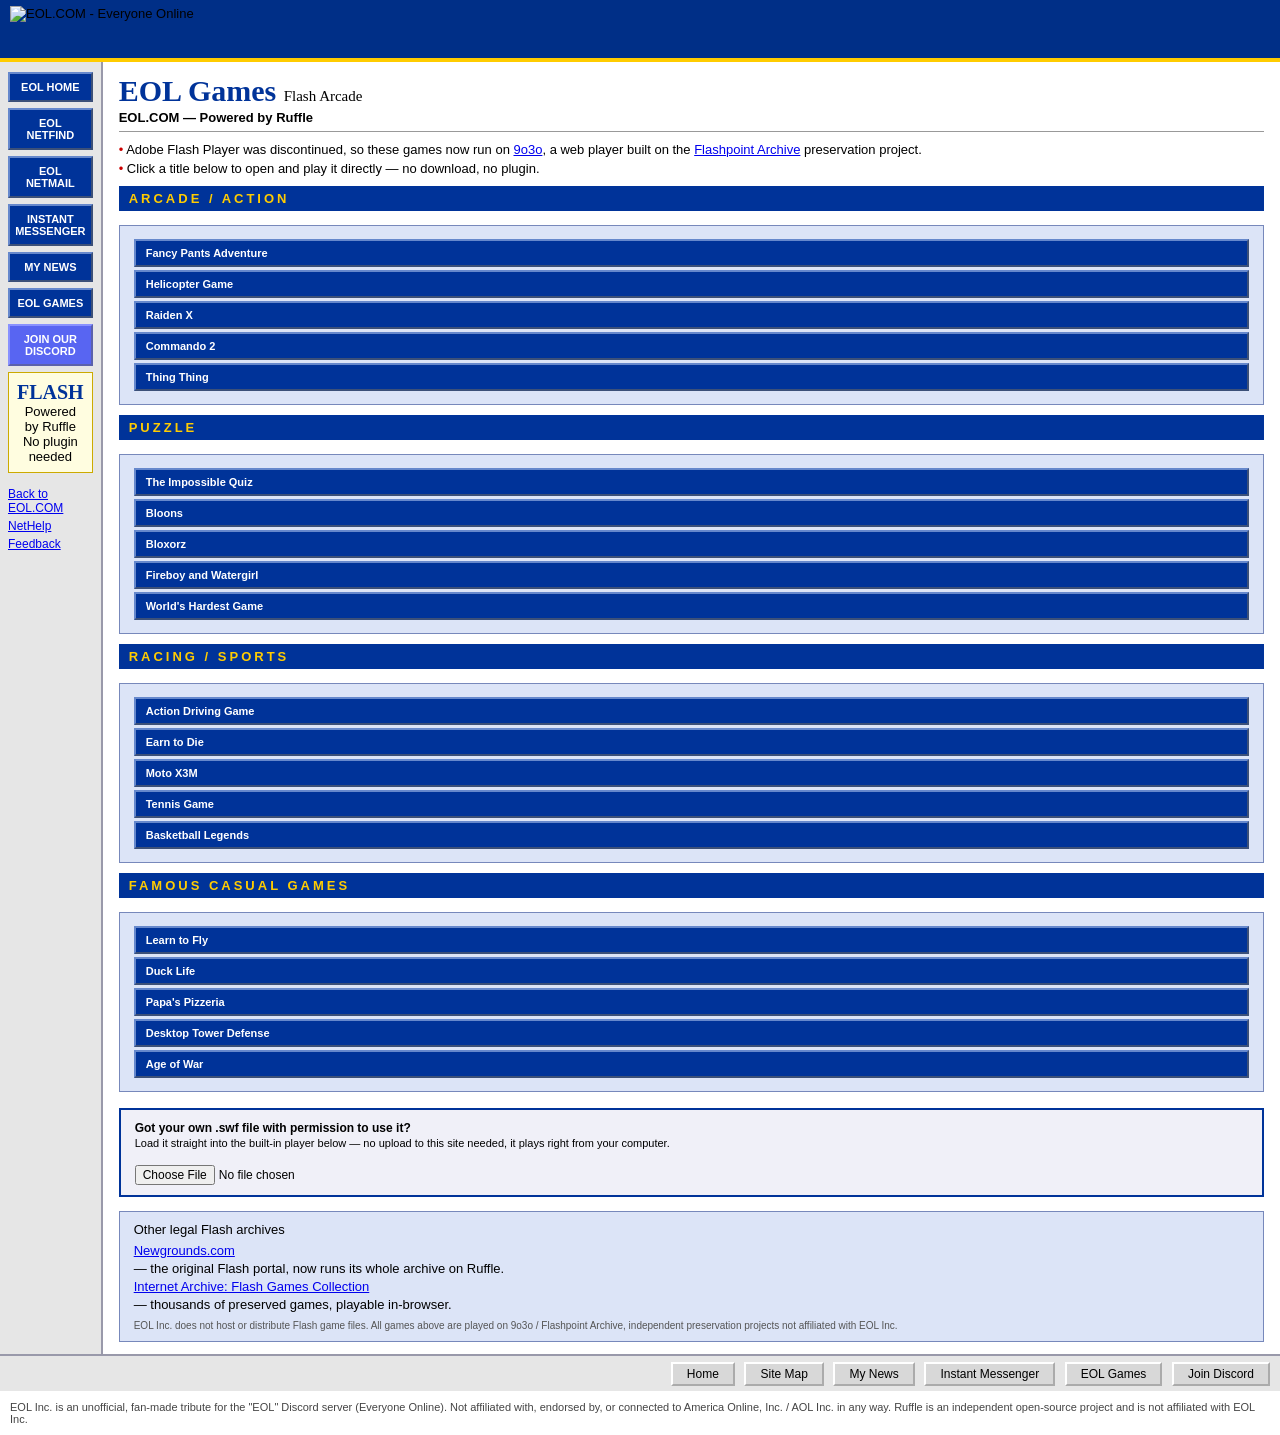
==== games.html @ a785b9a2 "Add files via upload" ====
<!DOCTYPE html>
<html lang="en">
<head>
<meta charset="UTF-8">
<title>EOL.COM - EOL Games</title>
<link rel="stylesheet" href="style.css">
</head>
<body>

<div id="top-banner">
    <img src="images/eol-logo.png" alt="EOL.COM - Everyone Online">
</div>

<table class="layout">
<tr>

    <td class="sidebar">
        <a href="index.html" class="nav-button">EOL HOME</a>
        <a href="https://search.aol.com/" target="_blank" rel="noopener" class="nav-button">EOL NETFIND</a>
        <a href="https://mail.aol.com/" target="_blank" rel="noopener" class="nav-button">EOL NETMAIL</a>
        <a href="aim.html" class="nav-button">INSTANT MESSENGER</a>
        <a href="news.html" class="nav-button">MY NEWS</a>
        <a href="games.html" class="nav-button">EOL GAMES</a>
        <a href="https://dsc.gg/eolinc" target="_blank" rel="noopener" class="nav-button discord-btn">JOIN OUR DISCORD</a>

        <div class="try-box">
            <div class="headline">FLASH</div>
            Powered by Ruffle
            <br>No plugin needed
        </div>

        <div class="sidebar-links">
            <a href="index.html">Back to EOL.COM</a>
            <a href="https://help.aol.com/" target="_blank" rel="noopener">NetHelp</a>
            <a href="https://help.aol.com/contact" target="_blank" rel="noopener">Feedback</a>
        </div>
    </td>

    <td class="main" style="width:100%;">

        <h1 class="pagehead">EOL Games <span class="subtitle">Flash Arcade</span></h1>
        <div class="dateline">EOL.COM &mdash; Powered by Ruffle</div>

        <div class="bullet-item"><span class="dot">&bull;</span> Adobe Flash Player was discontinued, so these games now run on <a href="https://ooooooooo.ooo/" target="_blank" rel="noopener">9o3o</a>, a web player built on the <a href="https://flashpointarchive.org/" target="_blank" rel="noopener">Flashpoint Archive</a> preservation project.</div>
        <div class="bullet-item"><span class="dot">&bull;</span> Click a title below to open and play it directly &mdash; no download, no plugin.</div>

        <div class="channels-header">ARCADE / ACTION</div>
        <div class="games-links">
            <a href="https://ooooooooo.ooo/?id=8cbb824f-73f1-49fe-9390-79e2295e4598" target="_blank" rel="noopener" class="game-btn">Fancy Pants Adventure</a>
            <a href="https://ooooooooo.ooo/?id=286a74e2-a85d-4c6d-a1b9-0d57551035d5" target="_blank" rel="noopener" class="game-btn">Helicopter Game</a>
            <a href="https://ooooooooo.ooo/?id=2c279f45-987f-45eb-ba05-e000e65c399f" target="_blank" rel="noopener" class="game-btn">Raiden X</a>
            <a href="https://ooooooooo.ooo/?id=242dedc0-431a-4e4e-990c-58fe3c8ef740" target="_blank" rel="noopener" class="game-btn">Commando 2</a>
            <a href="https://ooooooooo.ooo/?id=1bec2d8d-5db3-4b7e-8d07-5b091c03dadc" target="_blank" rel="noopener" class="game-btn">Thing Thing</a>
        </div>

        <div class="channels-header">PUZZLE</div>
        <div class="games-links">
            <a href="https://ooooooooo.ooo/?id=228087d3-c291-4a87-82e6-c6ffd3d4d2f6" target="_blank" rel="noopener" class="game-btn">The Impossible Quiz</a>
            <a href="https://ooooooooo.ooo/?id=fe4ad6ce-74ab-4756-8ca3-0d0a755d2c16" target="_blank" rel="noopener" class="game-btn">Bloons</a>
            <a href="https://ooooooooo.ooo/?id=bda1e0d7-145f-4c64-b354-bafbc68ccb75" target="_blank" rel="noopener" class="game-btn">Bloxorz</a>
            <a href="https://ooooooooo.ooo/?id=e0059b62-ad8a-4d5e-bdc9-c59acffc954e" target="_blank" rel="noopener" class="game-btn">Fireboy and Watergirl</a>
            <a href="https://ooooooooo.ooo/?id=bdcaed29-7db2-4bfc-a384-9de911984d81" target="_blank" rel="noopener" class="game-btn">World's Hardest Game</a>
        </div>

        <div class="channels-header">RACING / SPORTS</div>
        <div class="games-links">
            <a href="https://ooooooooo.ooo/?id=ef9cad31-4e12-4d0d-a04a-82245b996143" target="_blank" rel="noopener" class="game-btn">Action Driving Game</a>
            <a href="https://ooooooooo.ooo/?id=7756caf4-10ba-46d6-a664-7e4204c03c1e" target="_blank" rel="noopener" class="game-btn">Earn to Die</a>
            <a href="https://ooooooooo.ooo/?id=c164685c-faa9-5369-3f7b-20eb7cec4f1a" target="_blank" rel="noopener" class="game-btn">Moto X3M</a>
            <a href="https://ooooooooo.ooo/?id=393ad5c0-415e-a1f1-de1e-5658187b00a3" target="_blank" rel="noopener" class="game-btn">Tennis Game</a>
            <a href="https://ooooooooo.ooo/?id=01a28f80-4dbf-4291-8d32-989c242a371a" target="_blank" rel="noopener" class="game-btn">Basketball Legends</a>
        </div>

        <div class="channels-header">FAMOUS CASUAL GAMES</div>
        <div class="games-links">
            <a href="https://ooooooooo.ooo/?id=11ee16a3-dadb-4d54-84dd-a3dcf124ee1d" target="_blank" rel="noopener" class="game-btn">Learn to Fly</a>
            <a href="https://ooooooooo.ooo/?id=c47c045e-f1c5-4f16-befb-98aaf80cb920" target="_blank" rel="noopener" class="game-btn">Duck Life</a>
            <a href="https://ooooooooo.ooo/?id=279b23ca-c7f3-4f56-a02f-3752ec7c5c5d" target="_blank" rel="noopener" class="game-btn">Papa's Pizzeria</a>
            <a href="https://ooooooooo.ooo/?id=0f691c8b-57ff-45e3-a063-f807d2365c26" target="_blank" rel="noopener" class="game-btn">Desktop Tower Defense</a>
            <a href="https://ooooooooo.ooo/?id=c85ff4e3-1e2d-4b4e-8c4f-958d9db4aff2" target="_blank" rel="noopener" class="game-btn">Age of War</a>
        </div>

        <div class="loader-box" style="margin-top:16px;">
            <label>Got your own .swf file with permission to use it?</label><br>
            <span style="font-size:11px;">Load it straight into the built-in player below &mdash; no upload to this site needed, it plays right from your computer.</span>
            <br><br>
            <input type="file" id="swf-file" accept=".swf">
            <div id="ruffle-inline-wrap" style="display:none; margin-top:10px;">
                <div class="ruffle-window">
                    <div class="ruffle-titlebar">EOL Games &mdash; Ruffle Player</div>
                    <div id="ruffle-container" class="ruffle-frame"></div>
                </div>
            </div>
        </div>

        <div class="games-links">
            <div class="msg-title" style="margin-bottom:6px;">Other legal Flash archives</div>
            <a href="https://www.newgrounds.com/games" target="_blank" rel="noopener">Newgrounds.com</a> &mdash; the original Flash portal, now runs its whole archive on Ruffle.
            <a href="https://archive.org/details/flashgames" target="_blank" rel="noopener">Internet Archive: Flash Games Collection</a> &mdash; thousands of preserved games, playable in-browser.
            <div style="font-size:10px; color:#555; margin-top:8px;">
                EOL Inc. does not host or distribute Flash game files. All games above are played on 9o3o / Flashpoint Archive, independent preservation projects not affiliated with EOL Inc.
            </div>
        </div>

    </td>

</tr>
</table>

<div class="footer-bar">
    <a href="index.html" class="footer-btn">Home</a>
    <a href="https://help.aol.com/sitemap.xml" target="_blank" rel="noopener" class="footer-btn">Site Map</a>
    <a href="news.html" class="footer-btn">My News</a>
    <a href="aim.html" class="footer-btn">Instant Messenger</a>
    <a href="games.html" class="footer-btn">EOL Games</a>
    <a href="https://dsc.gg/eolinc" target="_blank" rel="noopener" class="footer-btn">Join Discord</a>
</div>

<div class="copyright">
    EOL Inc. is an unofficial, fan-made tribute for the "EOL" Discord server (Everyone Online).
    Not affiliated with, endorsed by, or connected to America Online, Inc. / AOL Inc. in any way.
    Ruffle is an independent open-source project and is not affiliated with EOL Inc.
</div>

<!--
    NEOCITIES NOTE: this page loads Ruffle from the unpkg.com CDN below. On some
    Neocities accounts, the Content-Security-Policy blocks Ruffle's WebAssembly
    file from loading from an outside domain (the same reason the RSS feed on
    the My News page needed a workaround). If the player below stays stuck on
    "Loading..." forever once this is live on Neocities, self-host Ruffle instead:

    1. Go to https://ruffle.rs/downloads and download the "Self Hosted" package.
    2. Unzip it and upload the whole folder to your Neocities site, e.g. as /ruffle/.
    3. Replace the script tag below with:
       <script src="ruffle/ruffle.js"></script>
    (a same-domain file isn't blocked by the CSP, same fix as the JSONP one).
-->
<script src="https://unpkg.com/@ruffle-rs/ruffle"></script>
<script>
(function () {
    window.RufflePlayer = window.RufflePlayer || {};

    function createPlayer() {
        var ruffle = window.RufflePlayer.newest();
        var player = ruffle.createPlayer();
        player.style.width = "100%";
        player.style.height = "480px";
        var container = document.getElementById("ruffle-container");
        container.innerHTML = "";
        container.appendChild(player);
        document.getElementById("ruffle-inline-wrap").style.display = "block";
        return player;
    }

    document.getElementById("swf-file").addEventListener("change", function (e) {
        var file = e.target.files && e.target.files[0];
        if (!file) return;
        var objectUrl = URL.createObjectURL(file);
        var player = createPlayer();
        player.load(objectUrl);
        document.getElementById("ruffle-inline-wrap").scrollIntoView({ behavior: "auto" });
    });
})();
</script>

</body>
</html>
---- style.css ----
body {
    margin: 0;
    padding: 0;
    background-color: #ffffff;
    color: #000000;
    font-family: Arial, Helvetica, sans-serif;
    font-size: 13px;
}

a {
    color: #0000EE;
    text-decoration: underline;
}
a:visited {
    color: #551A8B;
}
a:active {
    color: #FF0000;
}

/* ===== TOP BANNER ===== */
#top-banner {
    background-color: #002F87;
    padding: 6px 10px;
    border-bottom: 4px solid #FFCC00;
}
#top-banner img {
    display: block;
    height: 46px;
    width: auto;
}

/* ===== MAIN LAYOUT TABLE ===== */
table.layout {
    border-collapse: collapse;
    width: 100%;
}
td.sidebar {
    background-color: #E6E6E6;
    border-right: 2px solid #9999AA;
    vertical-align: top;
    padding: 10px 8px;
    width: 150px;
}
td.main {
    vertical-align: top;
    padding: 12px 16px;
    background-color: #FFFFFF;
}
td.rightcol {
    vertical-align: top;
    padding: 10px 8px;
    width: 160px;
    background-color: #FFFFFF;
}

/* ===== SIDEBAR BUTTONS ===== */
.nav-button {
    display: block;
    background-color: #003399;
    color: #FFFFFF;
    text-decoration: none;
    font-weight: bold;
    font-size: 11px;
    text-align: center;
    padding: 7px 4px;
    margin-bottom: 6px;
    border: 2px outset #6688CC;
}
.nav-button:visited {
    color: #FFFFFF;
}
.nav-button:active {
    border-style: inset;
}

.nav-button.discord-btn {
    background-color: #5865F2;
    border-color: #8891FF;
}

.discord-box {
    border: 2px outset #8891FF;
    background-color: #5865F2;
    text-align: center;
    padding: 8px 6px;
    margin-bottom: 10px;
}
.discord-box img {
    display: block;
    margin: 0 auto 6px auto;
    width: 56px;
    height: 56px;
    image-rendering: pixelated;
}
.discord-box a {
    color: #FFFFFF;
    font-weight: bold;
    font-size: 12px;
    text-decoration: none;
}
.discord-box a:hover {
    text-decoration: underline;
}
.discord-box .juke-note {
    color: #E4E6FF;
    font-size: 10px;
    margin-top: 4px;
}

.try-box {
    background-color: #FFFDE0;
    border: 1px solid #CCAA00;
    padding: 8px;
    text-align: center;
    margin-bottom: 14px;
}
.try-box .headline {
    font-family: Georgia, "Times New Roman", serif;
    font-size: 20px;
    font-weight: bold;
    color: #003399;
}
.try-box .free-hours {
    font-size: 22px;
    font-weight: bold;
    color: #CC0000;
}

.sidebar-links a {
    display: block;
    margin-bottom: 4px;
    font-size: 12px;
}

/* ===== MAIN CONTENT ===== */
h1.pagehead {
    font-family: Georgia, "Times New Roman", serif;
    font-size: 30px;
    color: #003399;
    margin: 0 0 2px 0;
}
h1.pagehead .subtitle {
    font-size: 15px;
    color: #000000;
    font-weight: normal;
}
.dateline {
    font-size: 13px;
    font-weight: bold;
    border-bottom: 1px solid #999999;
    padding-bottom: 6px;
    margin-bottom: 10px;
}

.bullet-item {
    margin: 4px 0;
}
.bullet-item .dot {
    color: #CC0000;
}

.search-box {
    border: 2px solid #003399;
    background-color: #F0F0F8;
    padding: 6px;
    margin: 12px 0 16px 0;
}
.search-box input[type=text] {
    width: 60%;
    font-size: 13px;
    padding: 2px;
}
.search-box input[type=submit] {
    font-weight: bold;
    padding: 2px 10px;
}

.channels-header {
    background-color: #003399;
    color: #FFCC00;
    font-weight: bold;
    letter-spacing: 3px;
    padding: 5px 10px;
    font-size: 13px;
    margin-top: 10px;
}

table.channels {
    width: 100%;
    border-collapse: collapse;
    margin-bottom: 14px;
}
table.channels td {
    vertical-align: top;
    padding: 6px 10px;
    width: 50%;
}
table.channels .chan-title {
    font-weight: bold;
    font-size: 14px;
}
table.channels .chan-title a {
    text-decoration: none;
}
table.channels .chan-title a:hover {
    text-decoration: underline;
}
table.channels .chan-sub {
    font-size: 11px;
    color: #333333;
}

.messages-box {
    background-color: #DCE4F7;
    border: 1px solid #7788BB;
    padding: 10px 14px;
    margin-top: 10px;
}
.messages-box .msg-title {
    font-weight: bold;
    font-size: 14px;
    color: #003399;
    margin-bottom: 8px;
}
.messages-box .msg-item {
    margin-bottom: 8px;
    font-size: 12px;
}

.other-sites {
    margin-top: 16px;
    font-size: 12px;
}
.other-sites .ot-title {
    font-weight: bold;
    border-bottom: 1px solid #999999;
    margin-bottom: 6px;
}

/* ===== RIGHT COLUMN ===== */
.ad-box {
    border: 1px solid #999999;
    margin-bottom: 10px;
    text-align: center;
    background-color: #FAFAFA;
    padding: 4px;
}
.ad-box img {
    display: block;
    margin: 0 auto;
}

.jukebox-embed {
    border: 2px outset #6688CC;
    background-color: #001A55;
    text-align: center;
    padding: 10px;
    margin-bottom: 14px;
}
.jukebox-embed iframe {
    max-width: 100%;
    border: 0;
    background-color: #FFFFFF;
}
.jukebox-embed .juke-note {
    color: #CCDDFF;
    font-size: 10px;
    margin-top: 6px;
}
.jukebox-embed .juke-note code {
    color: #FFCC00;
}

.jukebox-box {
    border: 2px outset #6688CC;
    background-color: #001A55;
    color: #FFCC00;
    text-align: center;
    padding: 8px 4px;
    margin-bottom: 10px;
    font-weight: bold;
    font-size: 12px;
}
.jukebox-box a {
    color: #FFCC00;
}
.jukebox-box .juke-note {
    color: #CCDDFF;
    font-weight: normal;
    font-size: 10px;
    margin-top: 4px;
}

/* ===== FOOTER ===== */
.footer-bar {
    background-color: #E6E6E6;
    border-top: 2px solid #9999AA;
    padding: 10px;
    text-align: right;
}
.footer-btn {
    background-color: #D8D8D8;
    border: 2px outset #FFFFFF;
    padding: 3px 14px;
    font-size: 12px;
    text-decoration: none;
    color: #000000;
    margin-left: 6px;
}
.copyright {
    font-size: 11px;
    color: #444444;
    padding: 10px;
}

/* ===== MY NEWS PAGE ===== */
.news-box {
    border: 1px solid #7788BB;
    background-color: #FFFFFF;
}
.news-status {
    padding: 14px;
    font-size: 12px;
    color: #444444;
    margin: 0;
}
.news-item {
    padding: 8px 12px;
    border-bottom: 1px solid #DDDDDD;
}
.news-item:nth-child(even) {
    background-color: #F0F0F8;
}
.news-title a {
    font-weight: bold;
    font-size: 13px;
}
.news-date {
    font-size: 10px;
    color: #777777;
    margin: 2px 0 4px 0;
}
.news-desc {
    font-size: 12px;
    color: #222222;
}

/* ===== EOL GAMES PAGE ===== */
.ruffle-window {
    border: 2px outset #C0C0C0;
    background-color: #C0C0C0;
    margin: 10px 0 16px 0;
}
.ruffle-titlebar {
    background-color: #000080;
    color: #FFFFFF;
    font-weight: bold;
    font-size: 12px;
    padding: 3px 6px;
}
.ruffle-frame {
    background-color: #000000;
    min-height: 400px;
    display: flex;
    align-items: center;
    justify-content: center;
    color: #888888;
    font-size: 12px;
}
.loader-box {
    border: 2px solid #003399;
    background-color: #F0F0F8;
    padding: 10px 14px;
    margin-bottom: 14px;
}
.loader-box label {
    font-weight: bold;
    font-size: 12px;
}
.loader-box input[type=text] {
    width: 55%;
    font-size: 12px;
    padding: 2px;
}
.loader-box input[type=file] {
    font-size: 12px;
}
.loader-box input[type=button] {
    font-weight: bold;
    padding: 2px 10px;
}
.games-links {
    border: 1px solid #7788BB;
    background-color: #DCE4F7;
    padding: 10px 14px;
    margin-top: 14px;
}
.games-links a {
    display: block;
    margin: 3px 0;
}
.game-btn {
    display: inline-block;
    background-color: #003399;
    color: #FFFFFF !important;
    text-decoration: none !important;
    font-weight: bold;
    font-size: 11px;
    padding: 6px 10px;
    margin: 3px 6px 3px 0;
    border: 2px outset #6688CC;
}
.game-btn:hover {
    background-color: #002266;
}

/* ===== AIM DOWNLOAD PAGE ===== */
table.aimtable {
    border-collapse: collapse;
    width: 100%;
    margin-top: 10px;
}
table.aimtable th {
    background-color: #003399;
    color: #FFFFFF;
    text-align: left;
    padding: 6px 8px;
    font-size: 12px;
}
table.aimtable td {
    border-bottom: 1px solid #CCCCCC;
    padding: 5px 8px;
    font-size: 12px;
}
table.aimtable tr:nth-child(even) td {
    background-color: #F0F0F8;
}
.dl-link {
    font-weight: bold;
}
.running-man {
    height: 28px;
    vertical-align: middle;
}
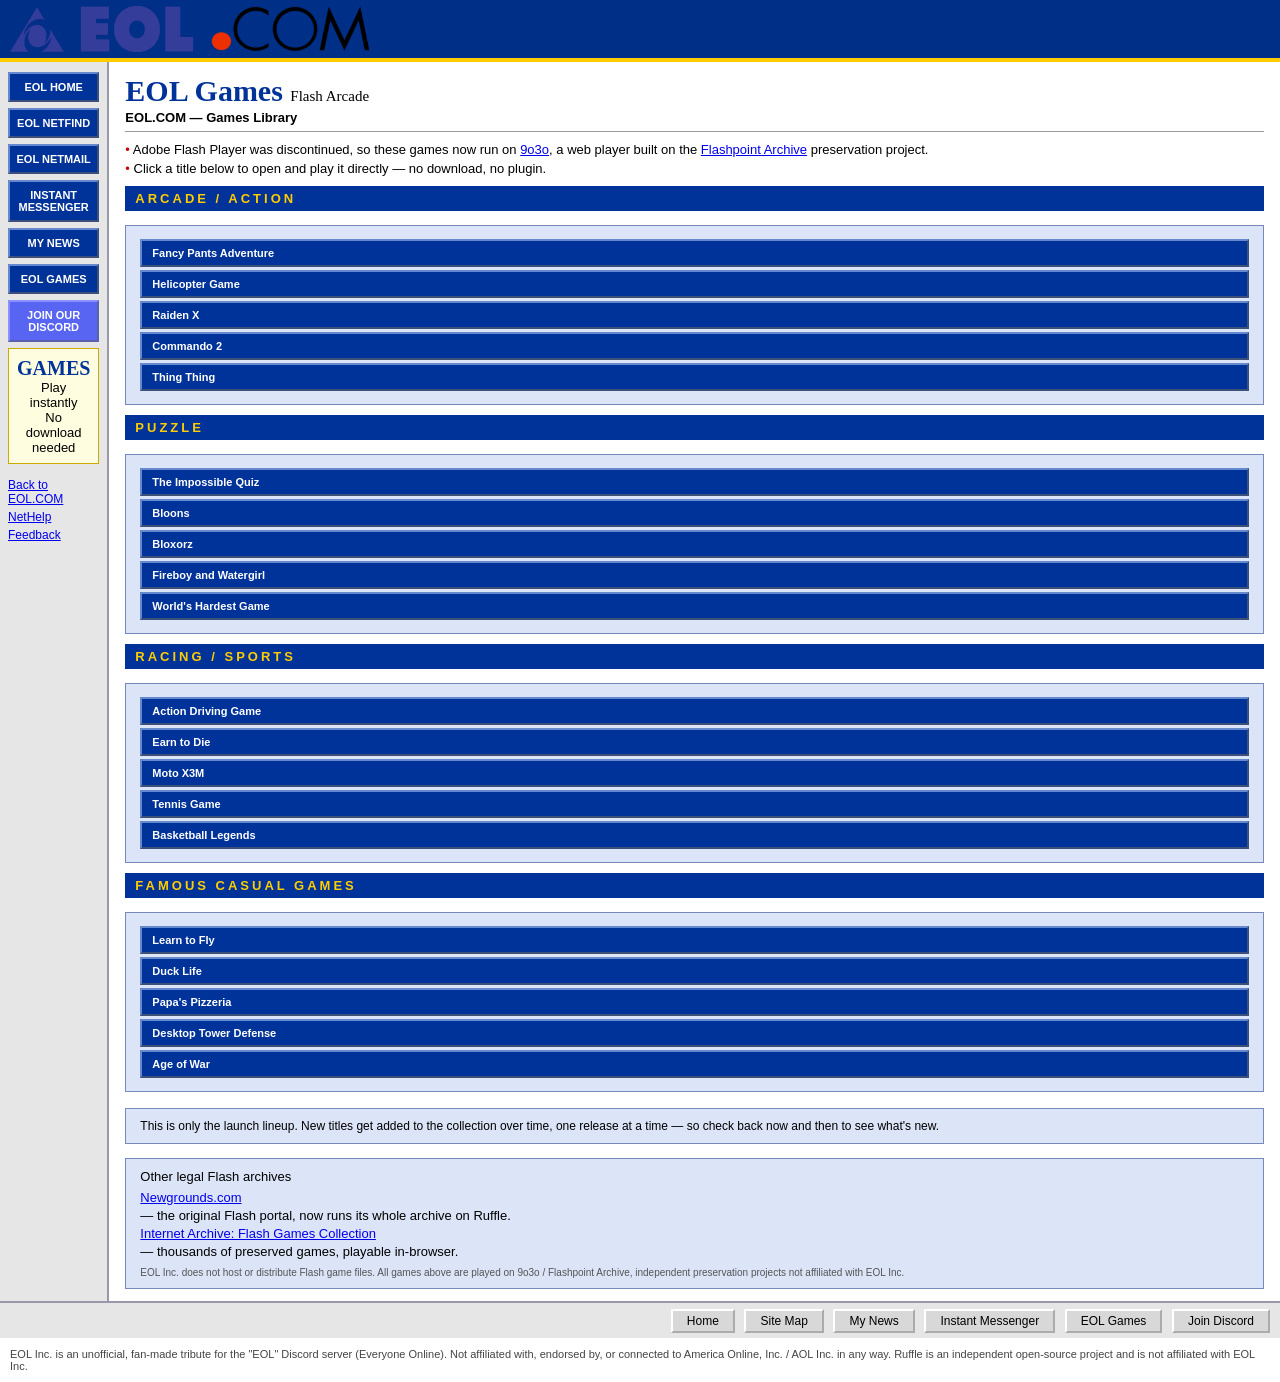
==== commit 2db54146: "Add files via upload" ====
--- a/games.html
+++ b/games.html
@@ -24,9 +24,9 @@
         <a href="https://dsc.gg/eolinc" target="_blank" rel="noopener" class="nav-button discord-btn">JOIN OUR DISCORD</a>
 
         <div class="try-box">
-            <div class="headline">FLASH</div>
-            Powered by Ruffle
-            <br>No plugin needed
+            <div class="headline">GAMES</div>
+            Play instantly
+            <br>No download needed
         </div>
 
         <div class="sidebar-links">
@@ -39,7 +39,7 @@
     <td class="main" style="width:100%;">
 
         <h1 class="pagehead">EOL Games <span class="subtitle">Flash Arcade</span></h1>
-        <div class="dateline">EOL.COM &mdash; Powered by Ruffle</div>
+        <div class="dateline">EOL.COM &mdash; Games Library</div>
 
         <div class="bullet-item"><span class="dot">&bull;</span> Adobe Flash Player was discontinued, so these games now run on <a href="https://ooooooooo.ooo/" target="_blank" rel="noopener">9o3o</a>, a web player built on the <a href="https://flashpointarchive.org/" target="_blank" rel="noopener">Flashpoint Archive</a> preservation project.</div>
         <div class="bullet-item"><span class="dot">&bull;</span> Click a title below to open and play it directly &mdash; no download, no plugin.</div>
@@ -80,16 +80,10 @@
             <a href="https://ooooooooo.ooo/?id=c85ff4e3-1e2d-4b4e-8c4f-958d9db4aff2" target="_blank" rel="noopener" class="game-btn">Age of War</a>
         </div>
 
-        <div class="loader-box" style="margin-top:16px;">
-            <label>Got your own .swf file with permission to use it?</label><br>
-            <span style="font-size:11px;">Load it straight into the built-in player below &mdash; no upload to this site needed, it plays right from your computer.</span>
-            <br><br>
-            <input type="file" id="swf-file" accept=".swf">
-            <div id="ruffle-inline-wrap" style="display:none; margin-top:10px;">
-                <div class="ruffle-window">
-                    <div class="ruffle-titlebar">EOL Games &mdash; Ruffle Player</div>
-                    <div id="ruffle-container" class="ruffle-frame"></div>
-                </div>
+        <div class="messages-box" style="margin-top:16px;">
+            <div class="msg-item" style="margin-bottom:0;">
+                This is only the launch lineup. New titles get added to the collection over
+                time, one release at a time &mdash; so check back now and then to see what's new.
             </div>
         </div>
 
@@ -122,46 +116,5 @@
     Ruffle is an independent open-source project and is not affiliated with EOL Inc.
 </div>
 
-<!--
-    NEOCITIES NOTE: this page loads Ruffle from the unpkg.com CDN below. On some
-    Neocities accounts, the Content-Security-Policy blocks Ruffle's WebAssembly
-    file from loading from an outside domain (the same reason the RSS feed on
-    the My News page needed a workaround). If the player below stays stuck on
-    "Loading..." forever once this is live on Neocities, self-host Ruffle instead:
-
-    1. Go to https://ruffle.rs/downloads and download the "Self Hosted" package.
-    2. Unzip it and upload the whole folder to your Neocities site, e.g. as /ruffle/.
-    3. Replace the script tag below with:
-       <script src="ruffle/ruffle.js"></script>
-    (a same-domain file isn't blocked by the CSP, same fix as the JSONP one).
--->
-<script src="https://unpkg.com/@ruffle-rs/ruffle"></script>
-<script>
-(function () {
-    window.RufflePlayer = window.RufflePlayer || {};
-
-    function createPlayer() {
-        var ruffle = window.RufflePlayer.newest();
-        var player = ruffle.createPlayer();
-        player.style.width = "100%";
-        player.style.height = "480px";
-        var container = document.getElementById("ruffle-container");
-        container.innerHTML = "";
-        container.appendChild(player);
-        document.getElementById("ruffle-inline-wrap").style.display = "block";
-        return player;
-    }
-
-    document.getElementById("swf-file").addEventListener("change", function (e) {
-        var file = e.target.files && e.target.files[0];
-        if (!file) return;
-        var objectUrl = URL.createObjectURL(file);
-        var player = createPlayer();
-        player.load(objectUrl);
-        document.getElementById("ruffle-inline-wrap").scrollIntoView({ behavior: "auto" });
-    });
-})();
-</script>
-
 </body>
 </html>
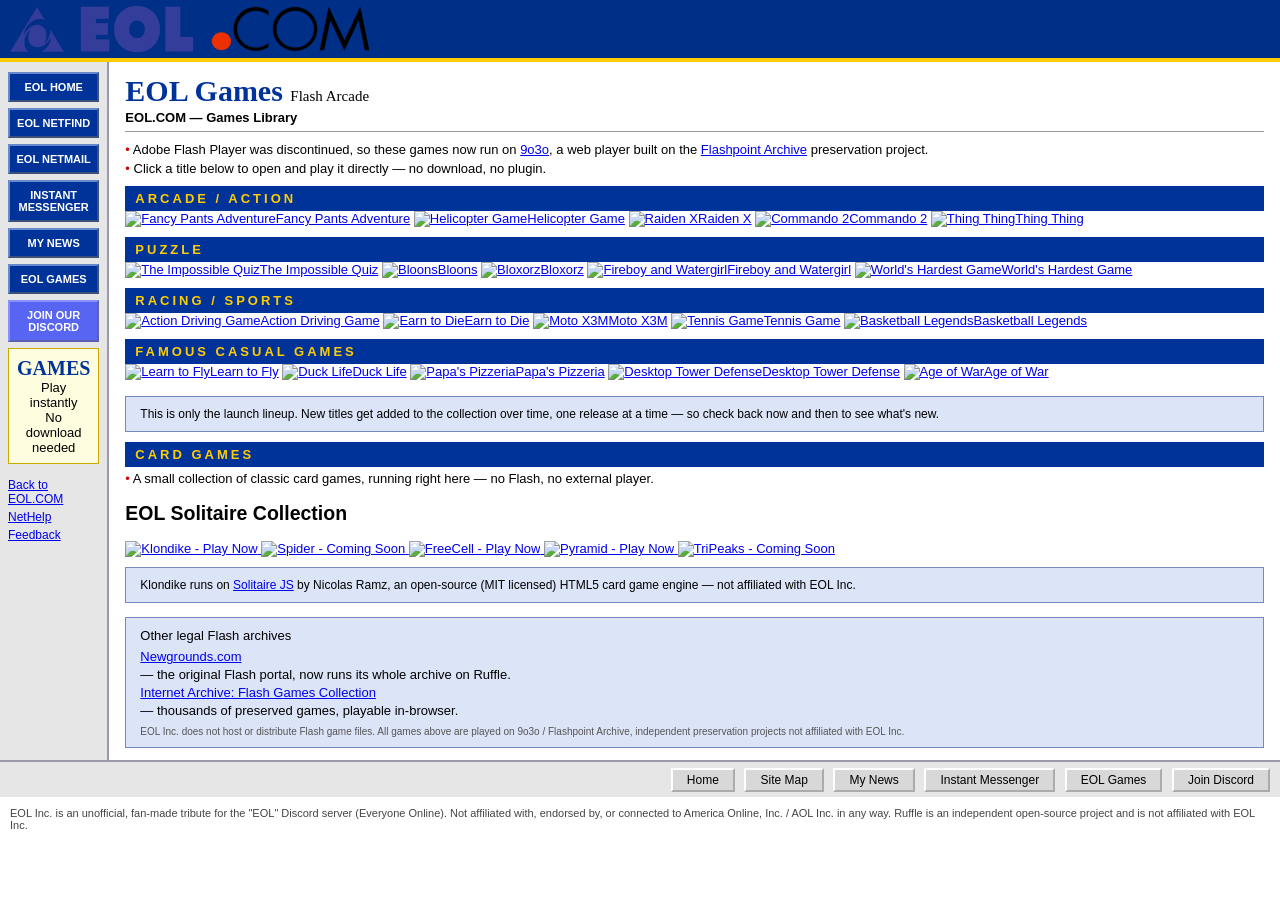
==== commit 683cce53: "unzipgit" ====
--- a/games.html
+++ b/games.html
@@ -45,45 +45,76 @@
         <div class="bullet-item"><span class="dot">&bull;</span> Click a title below to open and play it directly &mdash; no download, no plugin.</div>
 
         <div class="channels-header">ARCADE / ACTION</div>
-        <div class="games-links">
-            <a href="https://ooooooooo.ooo/?id=8cbb824f-73f1-49fe-9390-79e2295e4598" target="_blank" rel="noopener" class="game-btn">Fancy Pants Adventure</a>
-            <a href="https://ooooooooo.ooo/?id=286a74e2-a85d-4c6d-a1b9-0d57551035d5" target="_blank" rel="noopener" class="game-btn">Helicopter Game</a>
-            <a href="https://ooooooooo.ooo/?id=2c279f45-987f-45eb-ba05-e000e65c399f" target="_blank" rel="noopener" class="game-btn">Raiden X</a>
-            <a href="https://ooooooooo.ooo/?id=242dedc0-431a-4e4e-990c-58fe3c8ef740" target="_blank" rel="noopener" class="game-btn">Commando 2</a>
-            <a href="https://ooooooooo.ooo/?id=1bec2d8d-5db3-4b7e-8d07-5b091c03dadc" target="_blank" rel="noopener" class="game-btn">Thing Thing</a>
+        <div class="game-grid">
+            <a href="https://ooooooooo.ooo/?id=8cbb824f-73f1-49fe-9390-79e2295e4598" target="_blank" rel="noopener" class="game-card"><img src="images/games/fancy-pants-adventure.png" alt="Fancy Pants Adventure"><span>Fancy Pants Adventure</span></a>
+            <a href="https://ooooooooo.ooo/?id=286a74e2-a85d-4c6d-a1b9-0d57551035d5" target="_blank" rel="noopener" class="game-card"><img src="images/games/helicopter-game.png" alt="Helicopter Game"><span>Helicopter Game</span></a>
+            <a href="https://ooooooooo.ooo/?id=2c279f45-987f-45eb-ba05-e000e65c399f" target="_blank" rel="noopener" class="game-card"><img src="images/games/raiden-x.png" alt="Raiden X"><span>Raiden X</span></a>
+            <a href="https://ooooooooo.ooo/?id=242dedc0-431a-4e4e-990c-58fe3c8ef740" target="_blank" rel="noopener" class="game-card"><img src="images/games/commando-2.png" alt="Commando 2"><span>Commando 2</span></a>
+            <a href="https://ooooooooo.ooo/?id=1bec2d8d-5db3-4b7e-8d07-5b091c03dadc" target="_blank" rel="noopener" class="game-card"><img src="images/games/thing-thing.png" alt="Thing Thing"><span>Thing Thing</span></a>
         </div>
 
         <div class="channels-header">PUZZLE</div>
-        <div class="games-links">
-            <a href="https://ooooooooo.ooo/?id=228087d3-c291-4a87-82e6-c6ffd3d4d2f6" target="_blank" rel="noopener" class="game-btn">The Impossible Quiz</a>
-            <a href="https://ooooooooo.ooo/?id=fe4ad6ce-74ab-4756-8ca3-0d0a755d2c16" target="_blank" rel="noopener" class="game-btn">Bloons</a>
-            <a href="https://ooooooooo.ooo/?id=bda1e0d7-145f-4c64-b354-bafbc68ccb75" target="_blank" rel="noopener" class="game-btn">Bloxorz</a>
-            <a href="https://ooooooooo.ooo/?id=e0059b62-ad8a-4d5e-bdc9-c59acffc954e" target="_blank" rel="noopener" class="game-btn">Fireboy and Watergirl</a>
-            <a href="https://ooooooooo.ooo/?id=bdcaed29-7db2-4bfc-a384-9de911984d81" target="_blank" rel="noopener" class="game-btn">World's Hardest Game</a>
+        <div class="game-grid">
+            <a href="https://ooooooooo.ooo/?id=228087d3-c291-4a87-82e6-c6ffd3d4d2f6" target="_blank" rel="noopener" class="game-card"><img src="images/games/the-impossible-quiz.png" alt="The Impossible Quiz"><span>The Impossible Quiz</span></a>
+            <a href="https://ooooooooo.ooo/?id=fe4ad6ce-74ab-4756-8ca3-0d0a755d2c16" target="_blank" rel="noopener" class="game-card"><img src="images/games/bloons.png" alt="Bloons"><span>Bloons</span></a>
+            <a href="https://ooooooooo.ooo/?id=bda1e0d7-145f-4c64-b354-bafbc68ccb75" target="_blank" rel="noopener" class="game-card"><img src="images/games/bloxorz.png" alt="Bloxorz"><span>Bloxorz</span></a>
+            <a href="https://ooooooooo.ooo/?id=e0059b62-ad8a-4d5e-bdc9-c59acffc954e" target="_blank" rel="noopener" class="game-card"><img src="images/games/fireboy-and-watergirl.png" alt="Fireboy and Watergirl"><span>Fireboy and Watergirl</span></a>
+            <a href="https://ooooooooo.ooo/?id=bdcaed29-7db2-4bfc-a384-9de911984d81" target="_blank" rel="noopener" class="game-card"><img src="images/games/worlds-hardest-game.png" alt="World's Hardest Game"><span>World's Hardest Game</span></a>
         </div>
 
         <div class="channels-header">RACING / SPORTS</div>
-        <div class="games-links">
-            <a href="https://ooooooooo.ooo/?id=ef9cad31-4e12-4d0d-a04a-82245b996143" target="_blank" rel="noopener" class="game-btn">Action Driving Game</a>
-            <a href="https://ooooooooo.ooo/?id=7756caf4-10ba-46d6-a664-7e4204c03c1e" target="_blank" rel="noopener" class="game-btn">Earn to Die</a>
-            <a href="https://ooooooooo.ooo/?id=c164685c-faa9-5369-3f7b-20eb7cec4f1a" target="_blank" rel="noopener" class="game-btn">Moto X3M</a>
-            <a href="https://ooooooooo.ooo/?id=393ad5c0-415e-a1f1-de1e-5658187b00a3" target="_blank" rel="noopener" class="game-btn">Tennis Game</a>
-            <a href="https://ooooooooo.ooo/?id=01a28f80-4dbf-4291-8d32-989c242a371a" target="_blank" rel="noopener" class="game-btn">Basketball Legends</a>
+        <div class="game-grid">
+            <a href="https://ooooooooo.ooo/?id=ef9cad31-4e12-4d0d-a04a-82245b996143" target="_blank" rel="noopener" class="game-card"><img src="images/games/action-driving-game.png" alt="Action Driving Game"><span>Action Driving Game</span></a>
+            <a href="https://ooooooooo.ooo/?id=7756caf4-10ba-46d6-a664-7e4204c03c1e" target="_blank" rel="noopener" class="game-card"><img src="images/games/earn-to-die.png" alt="Earn to Die"><span>Earn to Die</span></a>
+            <a href="https://ooooooooo.ooo/?id=c164685c-faa9-5369-3f7b-20eb7cec4f1a" target="_blank" rel="noopener" class="game-card"><img src="images/games/moto-x3m.png" alt="Moto X3M"><span>Moto X3M</span></a>
+            <a href="https://ooooooooo.ooo/?id=393ad5c0-415e-a1f1-de1e-5658187b00a3" target="_blank" rel="noopener" class="game-card"><img src="images/games/tennis-game.png" alt="Tennis Game"><span>Tennis Game</span></a>
+            <a href="https://ooooooooo.ooo/?id=01a28f80-4dbf-4291-8d32-989c242a371a" target="_blank" rel="noopener" class="game-card"><img src="images/games/basketball-legends.png" alt="Basketball Legends"><span>Basketball Legends</span></a>
         </div>
 
         <div class="channels-header">FAMOUS CASUAL GAMES</div>
-        <div class="games-links">
-            <a href="https://ooooooooo.ooo/?id=11ee16a3-dadb-4d54-84dd-a3dcf124ee1d" target="_blank" rel="noopener" class="game-btn">Learn to Fly</a>
-            <a href="https://ooooooooo.ooo/?id=c47c045e-f1c5-4f16-befb-98aaf80cb920" target="_blank" rel="noopener" class="game-btn">Duck Life</a>
-            <a href="https://ooooooooo.ooo/?id=279b23ca-c7f3-4f56-a02f-3752ec7c5c5d" target="_blank" rel="noopener" class="game-btn">Papa's Pizzeria</a>
-            <a href="https://ooooooooo.ooo/?id=0f691c8b-57ff-45e3-a063-f807d2365c26" target="_blank" rel="noopener" class="game-btn">Desktop Tower Defense</a>
-            <a href="https://ooooooooo.ooo/?id=c85ff4e3-1e2d-4b4e-8c4f-958d9db4aff2" target="_blank" rel="noopener" class="game-btn">Age of War</a>
+        <div class="game-grid">
+            <a href="https://ooooooooo.ooo/?id=11ee16a3-dadb-4d54-84dd-a3dcf124ee1d" target="_blank" rel="noopener" class="game-card"><img src="images/games/learn-to-fly.png" alt="Learn to Fly"><span>Learn to Fly</span></a>
+            <a href="https://ooooooooo.ooo/?id=c47c045e-f1c5-4f16-befb-98aaf80cb920" target="_blank" rel="noopener" class="game-card"><img src="images/games/duck-life.png" alt="Duck Life"><span>Duck Life</span></a>
+            <a href="https://ooooooooo.ooo/?id=279b23ca-c7f3-4f56-a02f-3752ec7c5c5d" target="_blank" rel="noopener" class="game-card"><img src="images/games/papas-pizzeria.png" alt="Papa's Pizzeria"><span>Papa's Pizzeria</span></a>
+            <a href="https://ooooooooo.ooo/?id=0f691c8b-57ff-45e3-a063-f807d2365c26" target="_blank" rel="noopener" class="game-card"><img src="images/games/desktop-tower-defense.png" alt="Desktop Tower Defense"><span>Desktop Tower Defense</span></a>
+            <a href="https://ooooooooo.ooo/?id=c85ff4e3-1e2d-4b4e-8c4f-958d9db4aff2" target="_blank" rel="noopener" class="game-card"><img src="images/games/age-of-war.png" alt="Age of War"><span>Age of War</span></a>
         </div>
 
         <div class="messages-box" style="margin-top:16px;">
             <div class="msg-item" style="margin-bottom:0;">
                 This is only the launch lineup. New titles get added to the collection over
                 time, one release at a time &mdash; so check back now and then to see what's new.
+            </div>
+        </div>
+
+        <div class="channels-header" id="cards">CARD GAMES</div>
+        <div class="bullet-item"><span class="dot">&bull;</span> A small collection of classic card games, running right here &mdash; no Flash, no external player.</div>
+
+        <div class="cards-banner">
+            <h2>EOL Solitaire Collection</h2>
+            <div class="card-grid">
+                <a href="games/solitaire/index.html" class="card-tile">
+                    <img src="images/cards/klondike.png" alt="Klondike - Play Now">
+                </a>
+                <a href="#" class="card-tile locked" onclick="return false;">
+                    <img src="images/cards/spider.png" alt="Spider - Coming Soon">
+                </a>
+                <a href="games/freecell/index.html" class="card-tile">
+                    <img src="images/cards/freecell.png" alt="FreeCell - Play Now">
+                </a>
+                <a href="games/pyramid/index.html" class="card-tile">
+                    <img src="images/cards/pyramid.png" alt="Pyramid - Play Now">
+                </a>
+                <a href="#" class="card-tile locked" onclick="return false;">
+                    <img src="images/cards/tripeaks.png" alt="TriPeaks - Coming Soon">
+                </a>
+            </div>
+        </div>
+
+        <div class="messages-box">
+            <div class="msg-item" style="margin-bottom:0;">
+                Klondike runs on <a href="https://github.com/warpdesign/solitaire-js" target="_blank" rel="noopener">Solitaire JS</a>
+                by Nicolas Ramz, an open-source (MIT licensed) HTML5 card game engine &mdash; not affiliated with EOL Inc.
             </div>
         </div>
 
